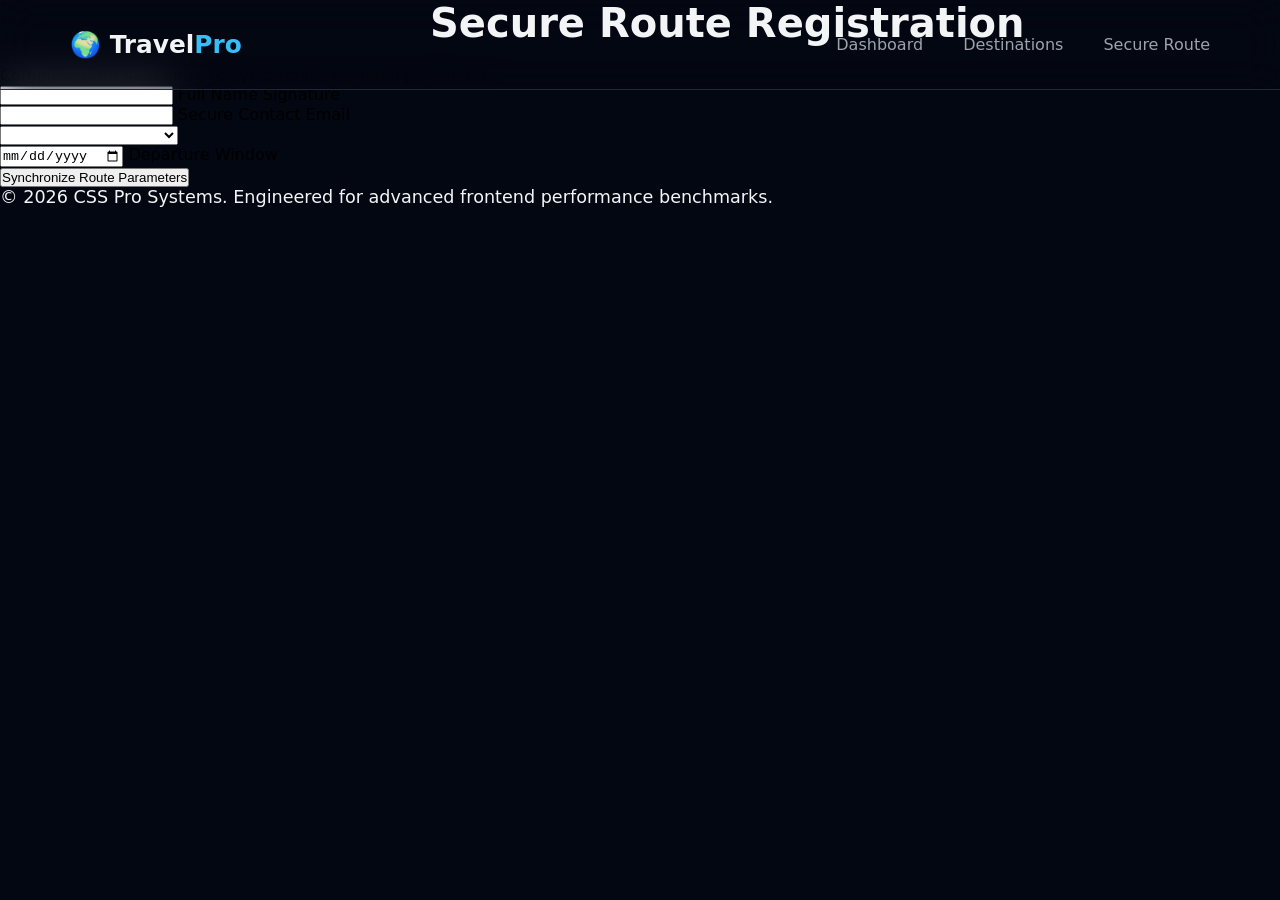
==== book.html @ a0fa73bd "hello" ====
<!DOCTYPE html>
<html lang="en">

<head>
    <meta charset="UTF-8">
    <meta name="viewport" content="width=device-width, initial-scale=1.0">
    <title>Travel Explorer Pro | Data Ingestion Terminal</title>
    <link rel="stylesheet" href="style.css">
</head>


<body>
    <header>
        <div>
            <p>🌍 Travel<span>Pro</span></p>
        </div>
        <div class="abc">
            <a href="index.html" class="a">Dashboard</a>
            <a href="destinations.html" class="a">Destinations</a>
            <a href="book.html">Secure Route</a>
        </div>
    </header>
    <main>
        <h2>Secure Route Registration</h2>
        <p>Complete data field entry to synchronize terminal parameters.</p>
        <form action="">
            <input type="text" id="a" required>
            <label for="a"> Full Name Signature</label>
            <br>
            <input type="email" id="b" required>
            <label for="b">Secure Contact Email</label>
            <br>
            <select name="" id="" required>
                <option value="" selected disabled hidden></option>
                <option value="">Kyoto (Asia Sector)</option>
                <option value="">Amalfi (Europe Sector)</option>
                <option value="">Reykjavík (Europe Sector)</option>
            </select>
            <br>
            <input type="date" id="c" required>
            <label for="c"> Departure Window</label>
            <br>
            <button>Synchronize Route Parameters</button>
        </form>
    </main>
    <footer>
        <p>&copy; 2026 CSS Pro Systems. Engineered for advanced frontend performance benchmarks.</p>
    </footer>
</body>

</html>
---- style.css ----
:root {
     /* Color Palette Archetypes */
     --bg-void: #030712;
     --bg-card: #0b0f19;
     --bg-field: #111827;
     --accent: #38bdf8;
     --accent-glow: rgba(56, 189, 248, 0.12);
     --border-inactive: #1f2937;
     --text-primary: #f3f4f6;
     --text-secondary: #9ca3af;

 }

 * {
     padding: 0;
     margin: 0;
     box-sizing: border-box;
 }

 body {
     background-color: var(--bg-void);
     font-family: system-ui, -apple-system, sans-serif;

 }

 header{
    display: flex;
    position: fixed;
    width: 100%;
     height: 90px;
     border-bottom: 1px solid #1F2937;
     align-items: center;
     justify-content: space-between;
     backdrop-filter: blur(20px);

 }

 header div p {
     color: var(--text-primary);
     font-size: 1.55rem;
     margin-left: 70px;
     font-weight: 800;
     letter-spacing: 0;
 }
 header div p span {
    color: var(--accent);
 }
 header div a {
    text-decoration: none;
    color: var(--text-secondary);
    font-weight: 500;
    
 }
 header div>a:hover{
    color: var(--accent);
 }
 .abc{
    margin-right: 70px;
 }
 .a{
    margin-right: 35px;
 }
 main>article{
   background-color: #070B16;
   display: flex;
   justify-content: center;
   flex-direction: column;
   align-items: center;
   width: 800px;
   margin: auto;
   height: 450px;
   margin-top: -30px;
   border: 1px solid #11151F;
   border-radius: 30px;
   padding: 70px;
 }
 main article>h1{
   text-align: center;
   font-size: 3.6rem;
   color: var(--text-primary);
   font-weight: 800;
 }
 main article>p{
   text-align: center;
   font-size: 1.2rem;
   color: var(--text-secondary);
 }
 main article>a{
   text-decoration: none;
   background-color: var(--text-primary);
   color: var(--bg-void);
   margin: auto;
   height: 70px;
   width: 250px;
   padding: auto;
   display: flex;
   justify-content: center;
   align-items: center;
   font-size: 1.2rem;
   border-radius: 20px;
 }
 main article>a:hover{
  box-shadow: 10px 10px 40px darkblue;
 }
main h2{
   color: var(--text-primary);
   position: relative;
   left: 430px;
   font-size: 2.5rem;
   margin-bottom: 20px;
}
main div{
   display: flex;
   justify-content: space-evenly;
   align-items: center;
   margin-bottom: 30px;

}
main div article{
   position: relative;
   border: 1px solid var(--border-inactive);
   background-color: #0B0F19;
   width: 370px;
   height: 420px;
   border-radius: 30px;
}
main div article:hover{
   animation-name: abcd;
   transition-duration: 3s;

}
/* @abcd {
   0%{
      transform: translate(-20px,-20px);
   }
   100%{
      transform: translate(-20px,-20px);

   }
} */
main div article h3{
   color: var(--text-primary);
   font-size: 2rem;
}
footer{
   color: var(--text-primary);
   font-size: 1.1rem;
   margin-bottom: 3px;
}
main div article p{
   color: var(--text-secondary);
}
main div article span{
   position: absolute;
   color: var(--accent);
   border: 1px solid var(--accent);
   background-color: var(--accent-glow);
   bottom: 50px;
   left: 30px;
   height: 40px;
   width: 140px;
   display: flex;
   justify-content: center;
   align-items: center;
   border-radius: 30px;
}
.ab{
   font-size: 45px;

}
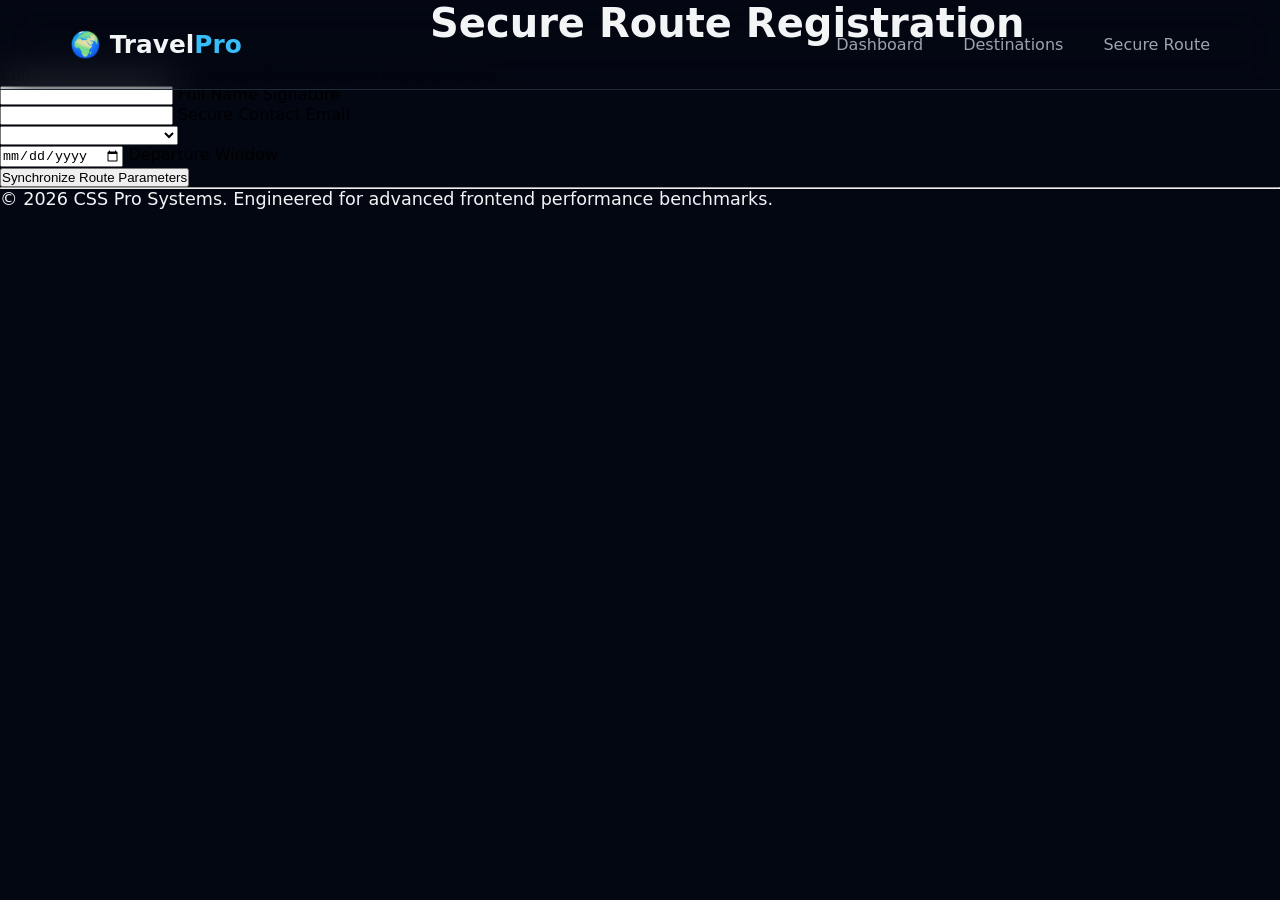
==== commit 63380e5b: "abd" ====
--- a/book.html
+++ b/book.html
@@ -44,6 +44,7 @@
         </form>
     </main>
     <footer>
+        <hr>
         <p>&copy; 2026 CSS Pro Systems. Engineered for advanced frontend performance benchmarks.</p>
     </footer>
 </body>
